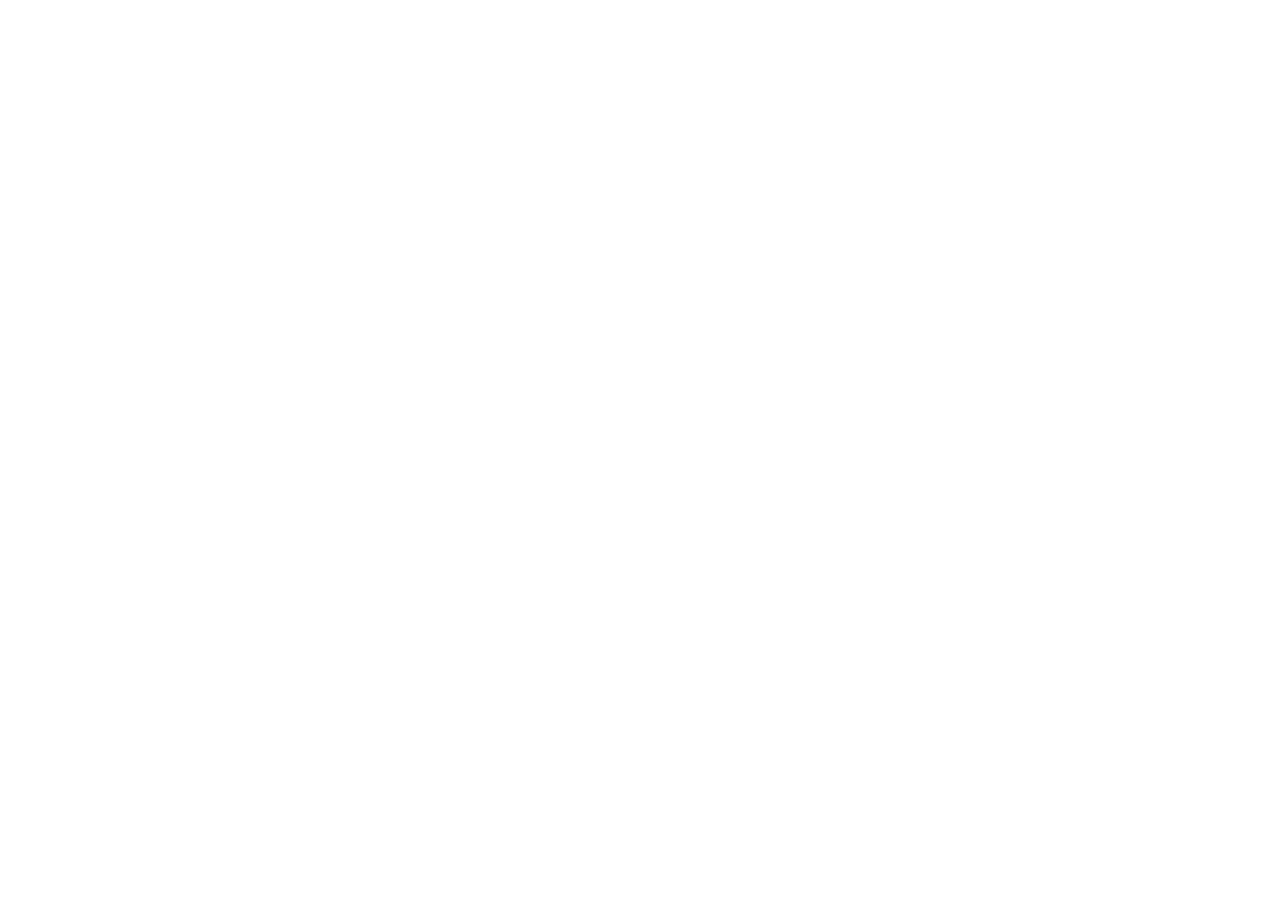
==== public/index.html @ 083e1abd "feat: 添加云帆中队主页的HTML结构" ====
<!DOCTYPE html>
<html lang="zh">
  <head>
    <meta charset="UTF-8" />
    <meta name="viewport" content="width=device-width, initial-scale=1.0" />
    <title>云帆中队主页</title>
  </head>
  <body></body>
</html>
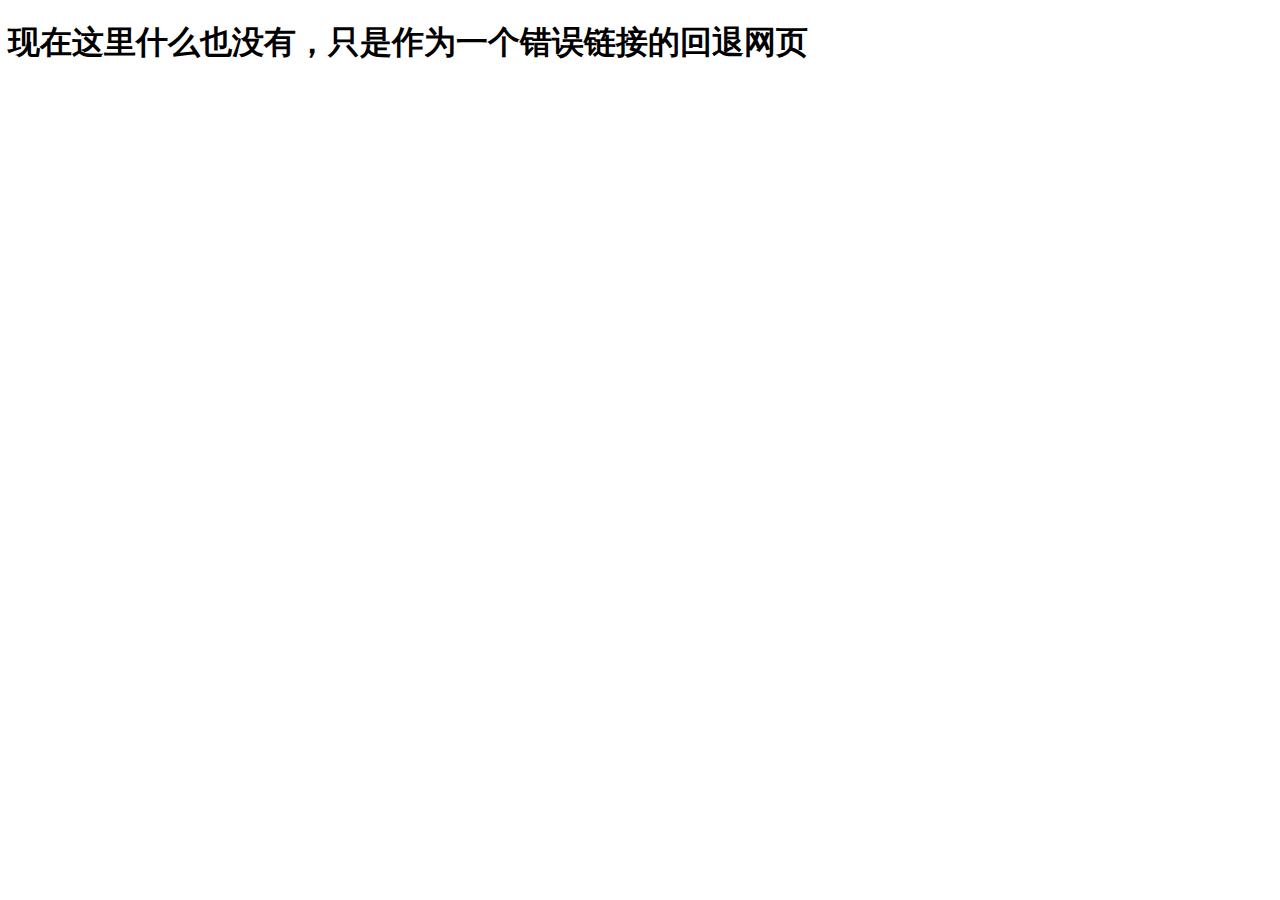
==== commit 6a0bd6ee: "feat: 添加主页" ====
--- a/public/index.html
+++ b/public/index.html
@@ -1,9 +1,12 @@
 <!DOCTYPE html>
-<html lang="zh">
+<html lang="en">
   <head>
-    <meta charset="UTF-8" />
+    <meta http-equiv="Content-Type" content="text/html;charset=UTF-8" />
     <meta name="viewport" content="width=device-width, initial-scale=1.0" />
-    <title>云帆中队主页</title>
+    <link rel="icon" href="/file/favicon.png" type="image/x-icon" />
+    <title>主页</title>
   </head>
-  <body></body>
+  <body>
+    <h1>现在这里什么也没有，只是作为一个错误链接的回退网页</h1>
+  </body>
 </html>
